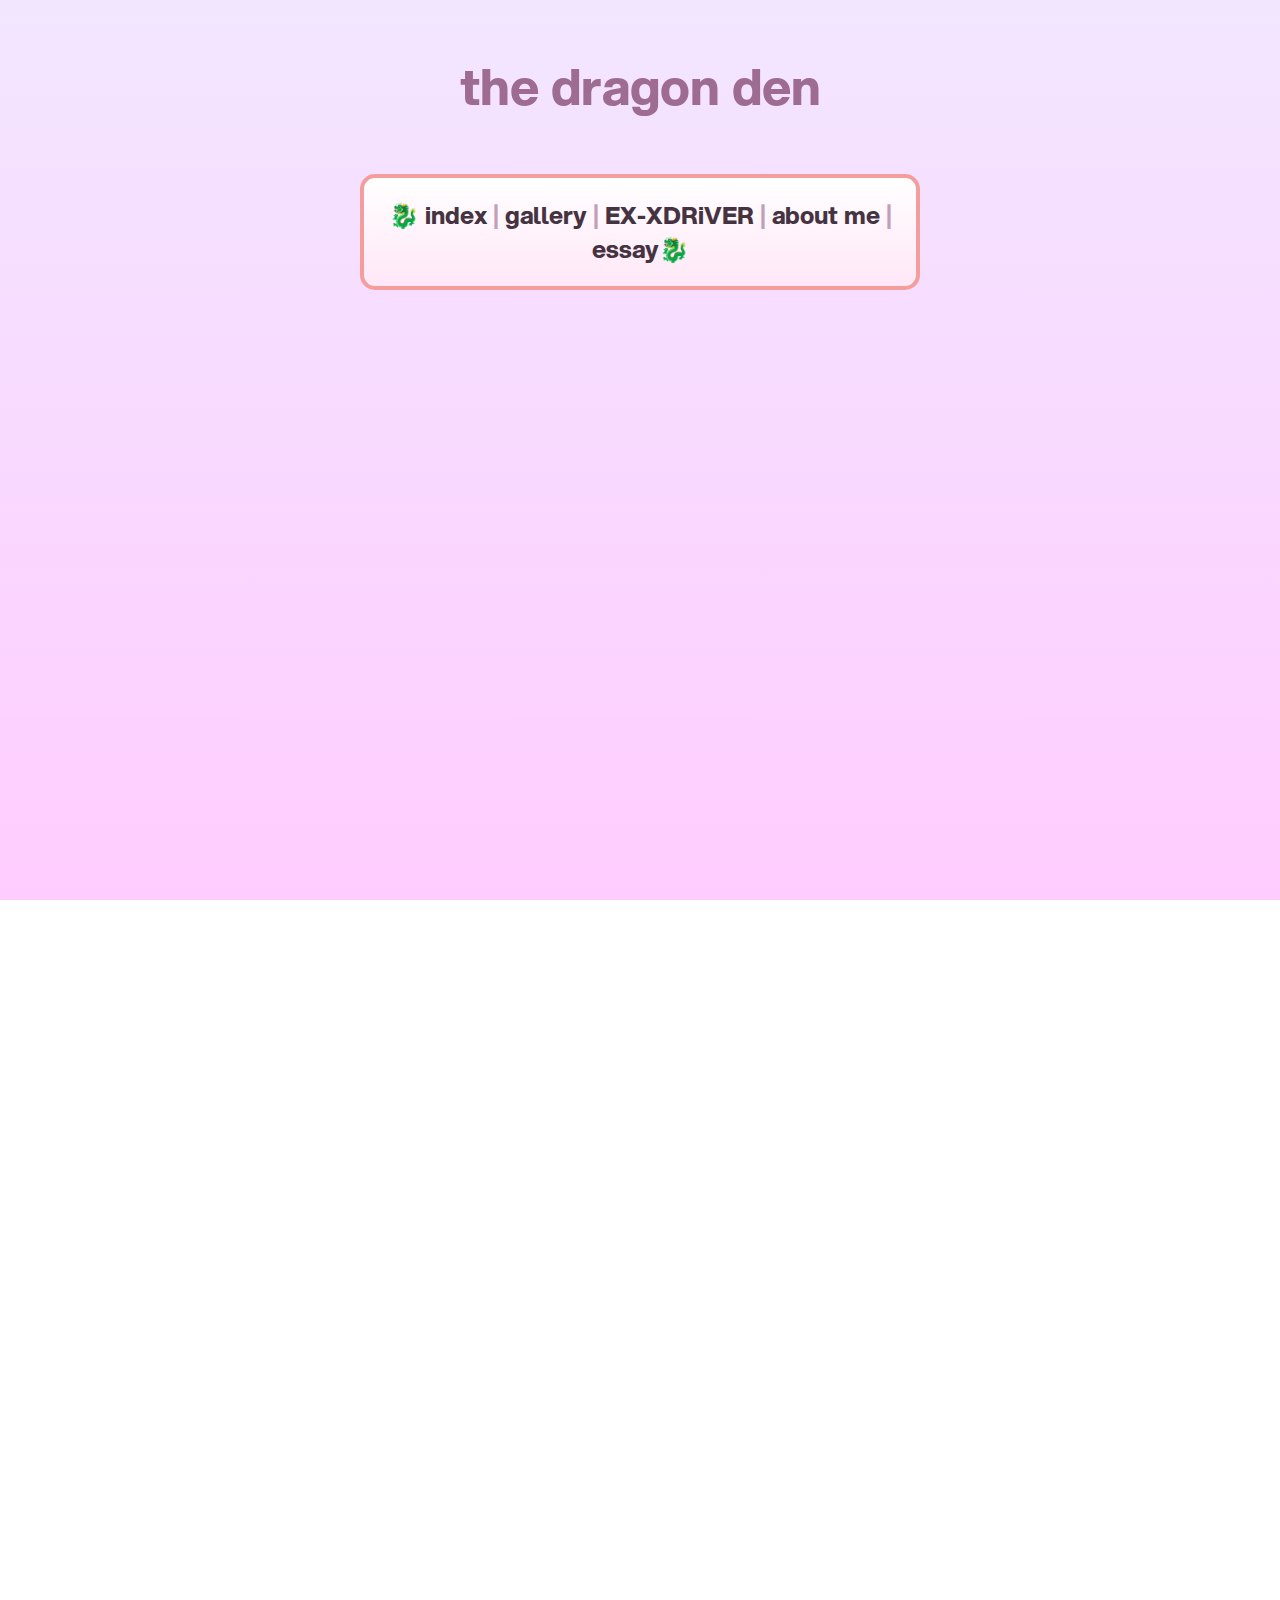
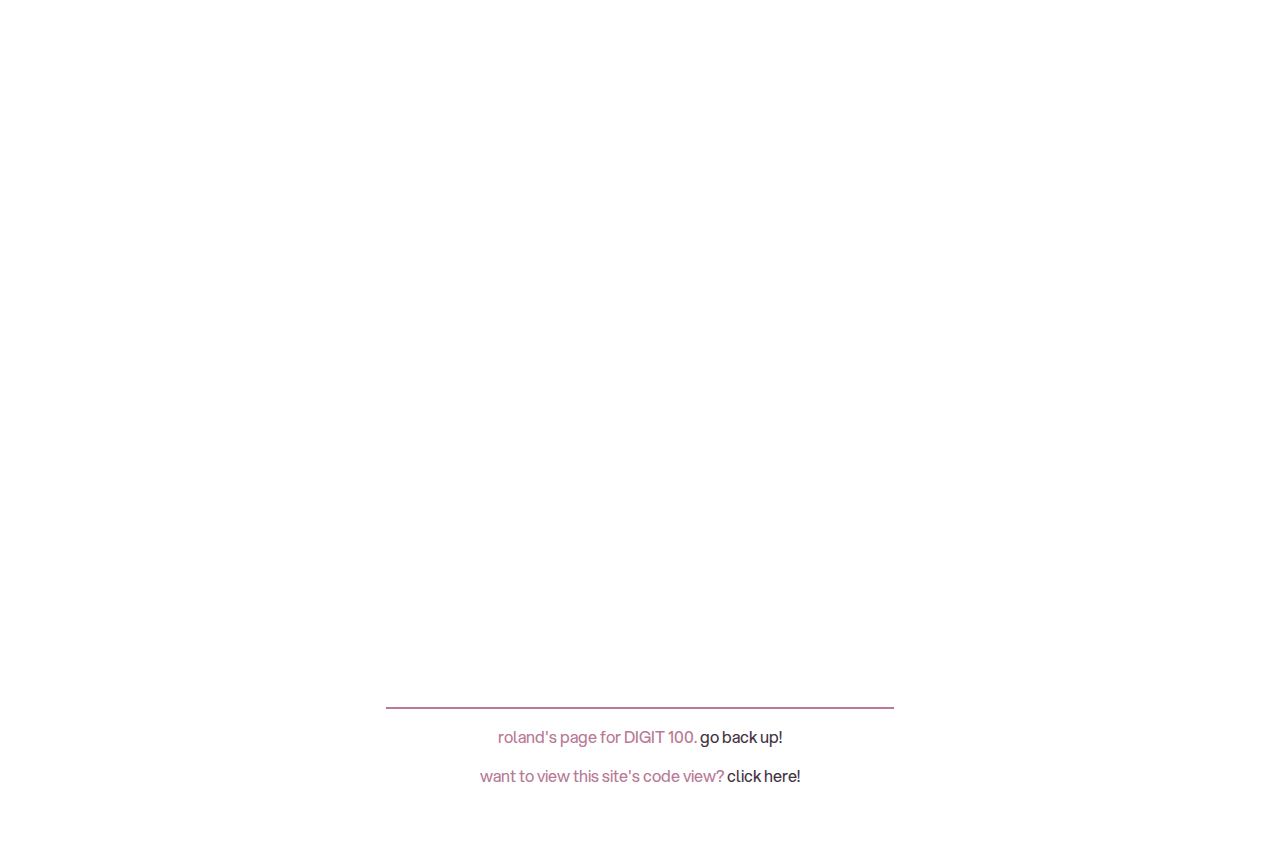
==== docs/essay.html @ 7ce63189 "Added to footer and added reflective essay" ====
<!DOCTYPE html>
<html>
    <head>
        <title>dragon's den</title>
        <!--link rel="icon" type="image/x-icon" href="favicon.ico" /-->
        <link rel="stylesheet" type="text/css" href="stylesheet.css">
    </head>
    <body>
        <div class="header" id="top">
            <h1 style="margin-top: 50px; font-size: 50px">the dragon den</h1>
            <br>
        </div>
        <nav> 🐉 <a href="index.html">index</a> | <a href="gallery.html">gallery</a> | <a
            href="xdrv.html">EX-XDRiVER</a> | <a href="resume.html">about me</a> | <a href="essay.html">essay</a>🐉 </nav>
        <br>
        <div id="panel">
            <div class="panel" id="panel1">
                <p>To view this same website on Wordpress, <a href="wordpress link">click here.</a></p>
                <h1>reflective essay</h1>
                <p>For this unit of our course, we developed a personal website with content to represent ourselves as well as a page that serves as a resume. We first learned to code the website using HTML and CSS using the code editor oXygen & the hosting service GitHub pages, and then we remade our website using the templating service Wordpress. By developing on both platforms, we learned about the differences in development workflow between working solely with code and working with a service that makes the process more visual.</p>
                <p><strong>What are the most significant challenges for a new learner?</strong></p>
                <p>When learning to design a website, you have to wrap your head around the idea of content being sectioned out into chunks. I use "chunks" as a very generic term here, because you can interpret that differently whether it's Wordpress' insertable plugins or templates, or whether it's the predefined tags and page structure of HTML. It can be difficult to understand this concept, but once you do, it makes the web design process much smoother, because you can think in terms of the structure more easily.</p>
                <p><strong>What advantages do you associate with one method over the other?</strong></p>
                <p>In favor of Wordpress, those who have never learned an ounce of programming can get into designing a website just by following the on-screen prompts and tools. Wordpress is a primarily button-driven interface with tools that are drag'n'drop into the page, which makes it much easier for less technically apt individuals to make a website with.</p>
                <p>Because of this, though, styling on Wordpress is very limited to the themes and formatting that the templates give you (despite the embedded CSS editor.) In favor of raw code, you can get as creative with the styling as you need to. I personally enjoy the creativity and versatility that comes with writing raw code and CSS, so I preferred the GitHub pages half of this unit.</p>
                <p><strong>What challenges are there for modifying the layout and organization of each site?</strong></p>
                <p>With the raw code & GitHub pages, there is a big technical barrier and you have to learn the associations between HTML tags & structure and the CSS that is used to format them. Learning how to use things such as flex boxes can be daunting at first, but are necessary for having more organizational structures to work with.</p>
                <p>With Wordpress, you have to be patient in finding each tool you need. I found myself scouring the menus for tools to make images and content appear the way I wanted it to. Rather than it being a technical barrier like with raw code, it is more of a familiarity barrier & becoming comfortable with the way the tools are hidden on the site.</p>
                <p><strong>What skills are necessary to learn and develop these sites in either format?</strong></p>
                <p>To develop a website, whether by raw code or by using a templating engine, you need to be able to work from a skeleton up, without focusing on the details too early. Websites, entirely unstylized, should still be able to be navigated without much issue. You have to go into developing a website knowing that it will not look pretty immediately, but that's okay, because your first goal is content.</p>
                <p><strong>What skills do you think you want to learn to improve on this website?</strong></p>
                <p>When it comes to the GitHub pages & raw code editing, I would like to be better with using page sections to make my websites more accessible. Accessibility is something I never worried about before, but after this unit, I understand the importance of it much more, so I have to be sure to keep an eye on how my pages are structured and how I use section tags to organize my sites better.</p>
                <hr>
                <p>click <a href="index.html">here </a>to go back to home</p>
            </div>
        </div>
        <br>
        <hr style="width: 40%">
        <p>roland's page for DIGIT 100. <a href="#top">go back
            up!</a></p>
        <p style="padding-bottom: 60px">want to view this site's code view? <a href="https://github.com/rilegoat/digit100">click here!</a></p>
    </body>
</html>
---- docs/stylesheet.css ----
/* ---- font data ---- */
@font-face {
  font-family: Aspekta-450;
  src: url(fonts/Aspekta-450.otf)
}

@font-face {
  font-family: Aspekta-750;
  src: url(fonts/Aspekta-750.otf)
}

@font-face {
  font-family: Aspekta-1000;
  src: url(fonts/Aspekta-1000.otf)
}
/* ---- end fonts ---- */

/*  --- keyframe animations --- */
@keyframes fadeIn {
    0% { opacity: 0; transform: translateY(10px); }
    100% { opacity: 1; transform: translateY(0px); }
}
/*  --- end keyframes --- */

html {
    height: 100%;
    background: linear-gradient(to bottom, #f2e6ff, #ffccff);    
    background-attachment: fixed;
}

h1 {
    font-family: Aspekta-750;
    color: #9e6b93;
    text-align: center;
}

p {
    font-family: Aspekta-450;
    color: #b87a96;
    text-align: center;
}

hr {
    border: 1px solid #b87a96;
}

nav {
    margin: auto;
    width: 40vw;
    padding: 20px;
    border-radius: 15px;
    border: #f49d9d;
    border-style: solid;
    border-width: 4px;
    background: linear-gradient(to bottom, rgba(255,255,255,1) 0%, rgba(255,231,247,1) 100%);
    font-family: Aspekta-750;
    text-align: center;
    font-size: 24px;
    color: #c19fb9;
}

a {
    color: #463342;
    text-decoration: none;
}

a:hover {
    color: #935684; 
    text-decoration:none; 
    cursor:pointer;  
}

.panel {
    margin-left: auto;
    margin-right: auto;
    margin-top: 5px;
    margin-bottom: 5px;
    width: 40vw;
    padding-left: 20px;
    padding-right: 20px;
    padding-top: 5px;
    padding-bottom: 5px;
    border-radius: 15px;
    border: #a8a2ee;
    border-style: solid;
    border-width: 3px;
    background: linear-gradient(to bottom, #ddccf0, #f6e7fc);
    font-family: Aspekta-750;
    text-align: center;
    font-size: 16px;
    color: #c19fb9;   
    opacity: 0;
    animation-name: fadeIn;
    animation-fill-mode: forwards;
}

#panel1 {
    animation-delay: 0.125s;
    animation-duration: 0.5s;    
}

#panel2 {
    animation-delay: 0.225s;
    animation-duration: 0.5s;    
}

#panel3 {
    animation-delay: 0.325s;
    animation-duration: 0.5s;    
}

#panel h1 {
    font-family: Aspekta-750;
    color: #8681df;
    text-align: center;
}

#panel p {
    font-family: Aspekta-750; 
    color: #929ac8;
}

#panel hr {
    border: 1px solid #a8a2ee;
}

#panel strong {
    font-size: 20px;
    color: #7b90bc;
}

#panel img {
    width: 100%;
}

.flex-container {
  display: flex;
}

.flex-container > div {
  margin: 5px;
  padding: 10px;
}

.flex-item {
      flex: 1;
      overflow: hidden;
}

.flex-item img {
      width: 100%;
      height: 100%;
      object-fit: cover;
}

.flex-item figure {
    margin: 0px;
}

ul {
  list-style-type: none;
  padding: 0;
  margin: 0;
}

li a {
    color: #D59ADF;
    text-decoration: none;
    font-size: 24px;
}

li a:hover {
    color: #AC65CF; 
    text-decoration:none; 
    cursor:pointer;  
}
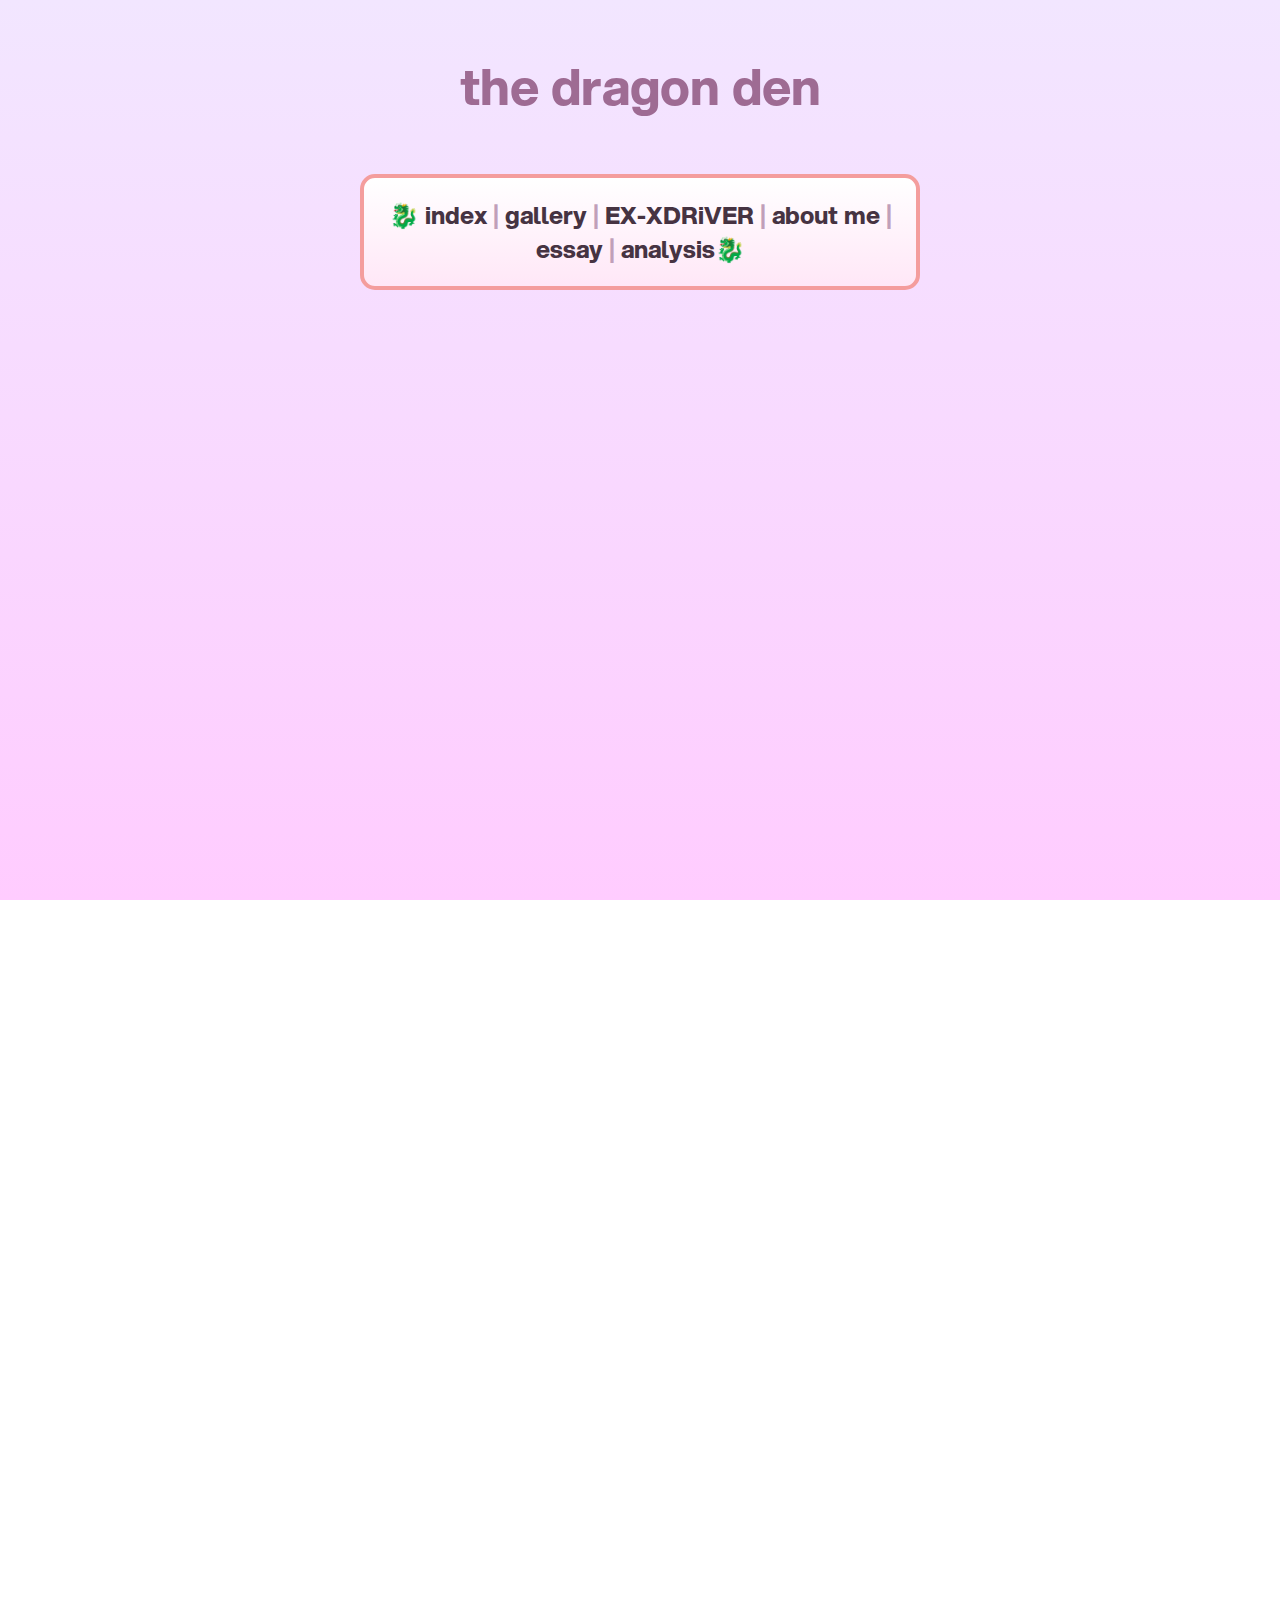
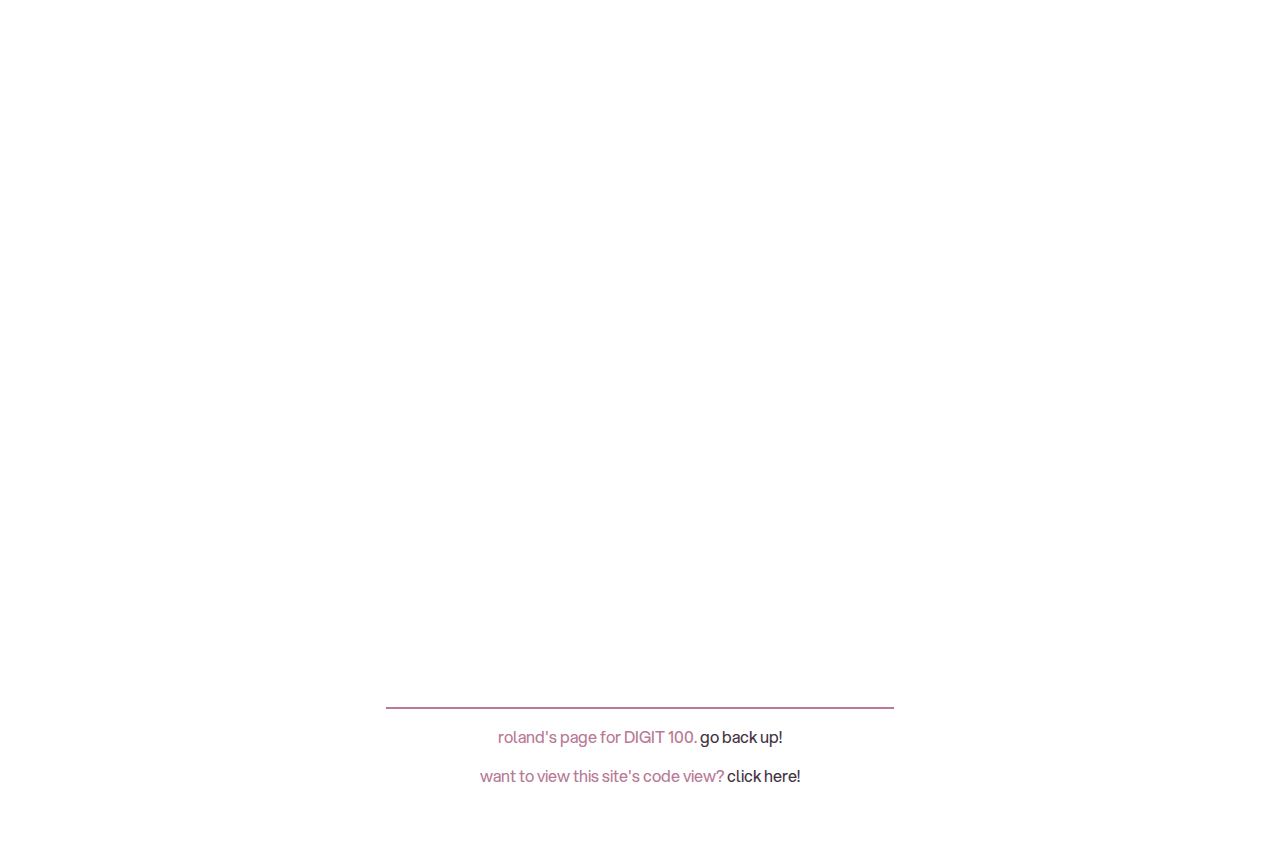
==== commit 2f6631d1: "Started 'analysis' page and added images" ====
--- a/docs/essay.html
+++ b/docs/essay.html
@@ -11,11 +11,11 @@
             <br>
         </div>
         <nav> 🐉 <a href="index.html">index</a> | <a href="gallery.html">gallery</a> | <a
-            href="xdrv.html">EX-XDRiVER</a> | <a href="resume.html">about me</a> | <a href="essay.html">essay</a>🐉 </nav>
+            href="xdrv.html">EX-XDRiVER</a> | <a href="resume.html">about me</a> | <a href="essay.html">essay</a> | <a href="textanalysis.html">analysis</a>🐉 </nav>
         <br>
         <div id="panel">
             <div class="panel" id="panel1">
-                <p>To view this same website on Wordpress, <a href="wordpress link">click here.</a></p>
+                <p>To view this same website on Wordpress, <a href="https://sites.psu.edu/rgrandedigit100/essay/">click here.</a></p>
                 <h1>reflective essay</h1>
                 <p>For this unit of our course, we developed a personal website with content to represent ourselves as well as a page that serves as a resume. We first learned to code the website using HTML and CSS using the code editor oXygen & the hosting service GitHub pages, and then we remade our website using the templating service Wordpress. By developing on both platforms, we learned about the differences in development workflow between working solely with code and working with a service that makes the process more visual.</p>
                 <p><strong>What are the most significant challenges for a new learner?</strong></p>
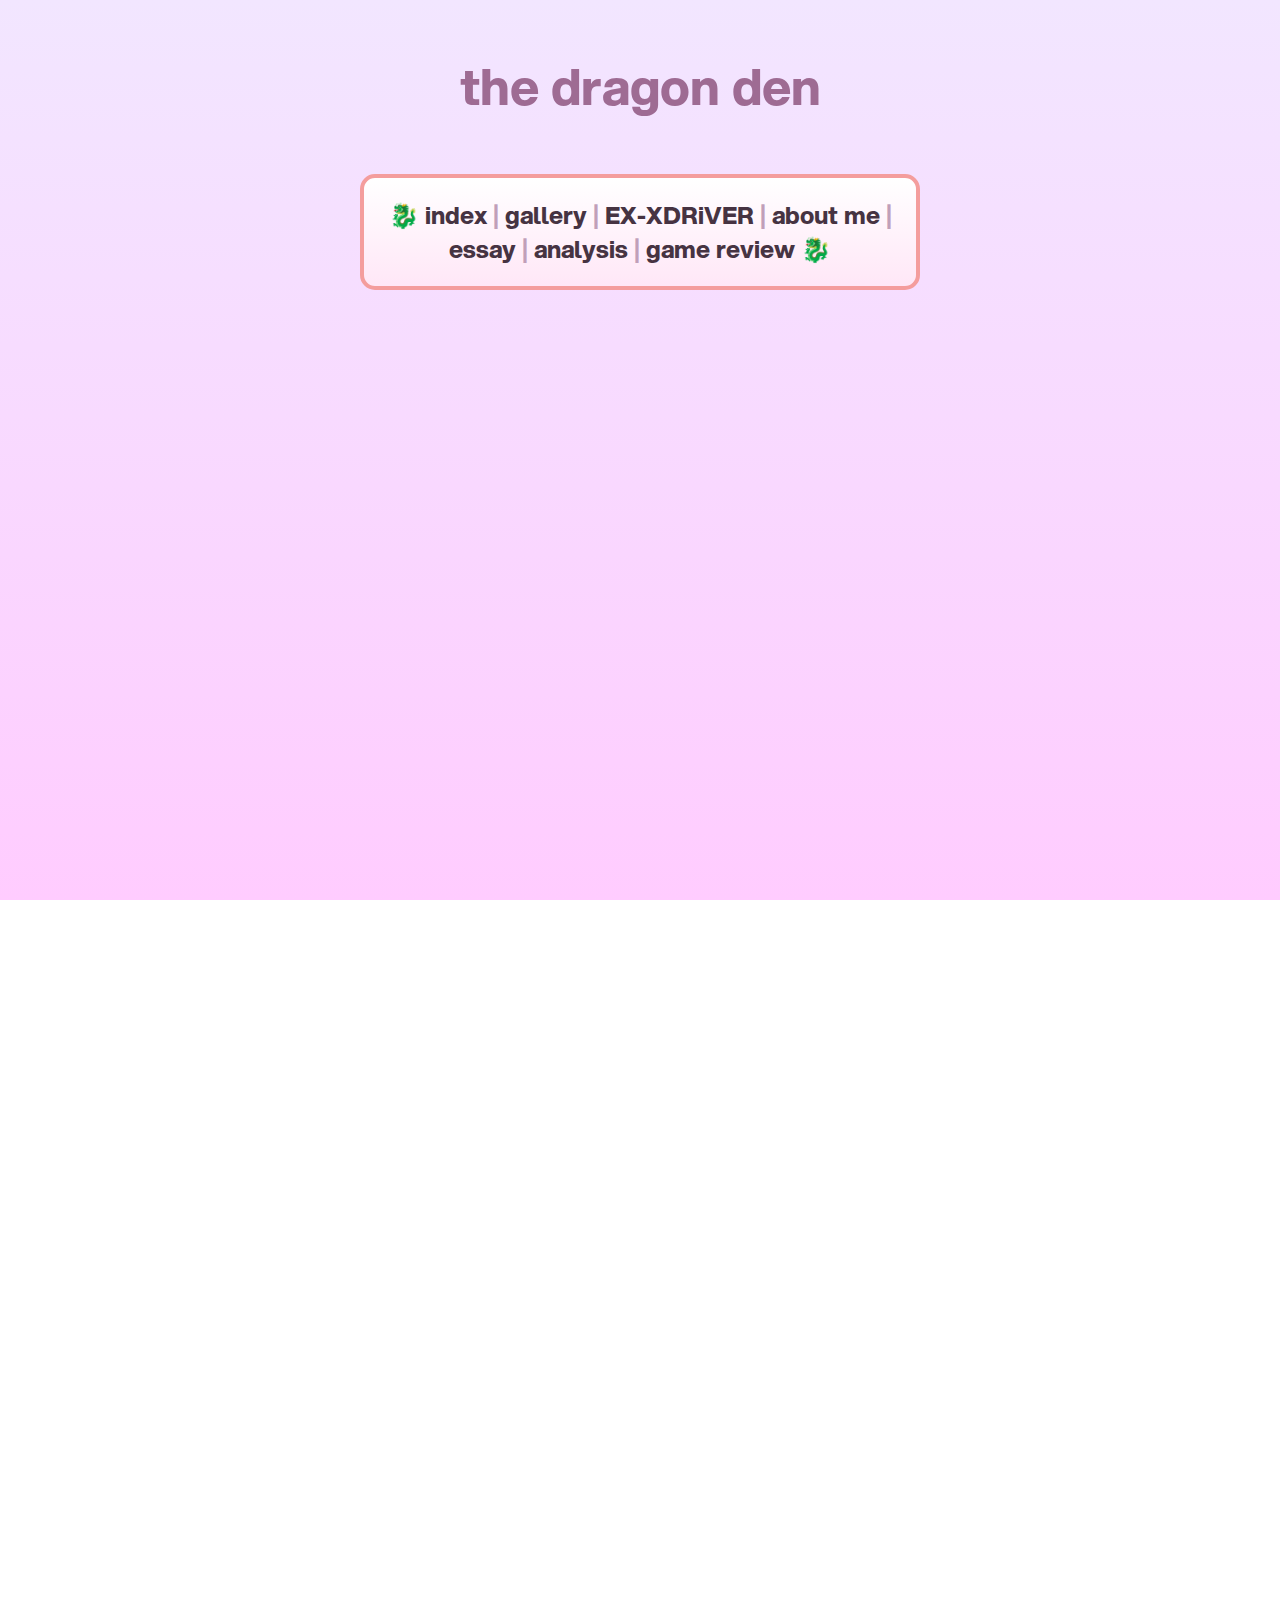
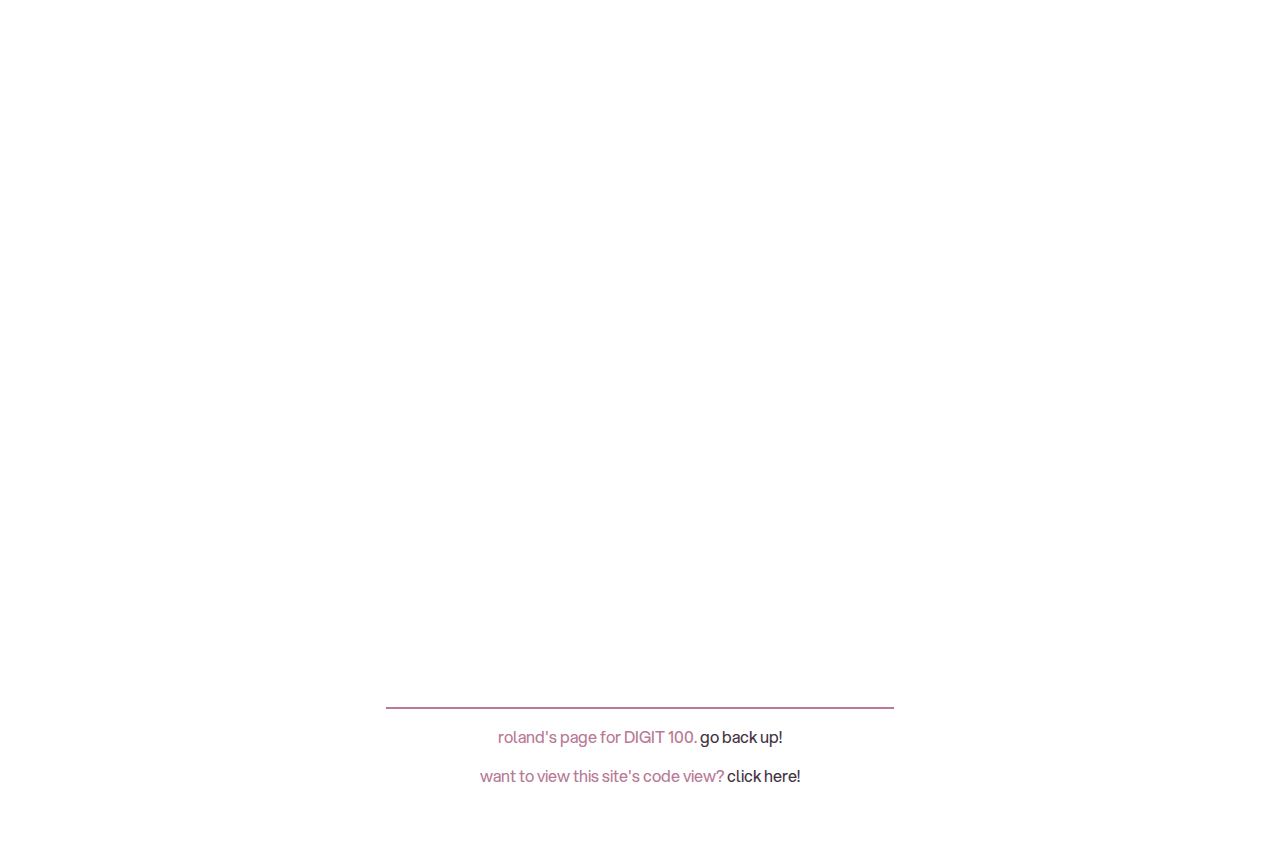
==== commit 796c3c9f: "Added game review section and an extra image." ====
--- a/docs/essay.html
+++ b/docs/essay.html
@@ -11,7 +11,7 @@
             <br>
         </div>
         <nav> 🐉 <a href="index.html">index</a> | <a href="gallery.html">gallery</a> | <a
-            href="xdrv.html">EX-XDRiVER</a> | <a href="resume.html">about me</a> | <a href="essay.html">essay</a> | <a href="textanalysis.html">analysis</a>🐉 </nav>
+            href="xdrv.html">EX-XDRiVER</a> | <a href="resume.html">about me</a> | <a href="essay.html">essay</a> | <a href="textanalysis.html">analysis</a> | <a href="gamereview.html">game review</a> 🐉 </nav>
         <br>
         <div id="panel">
             <div class="panel" id="panel1">
